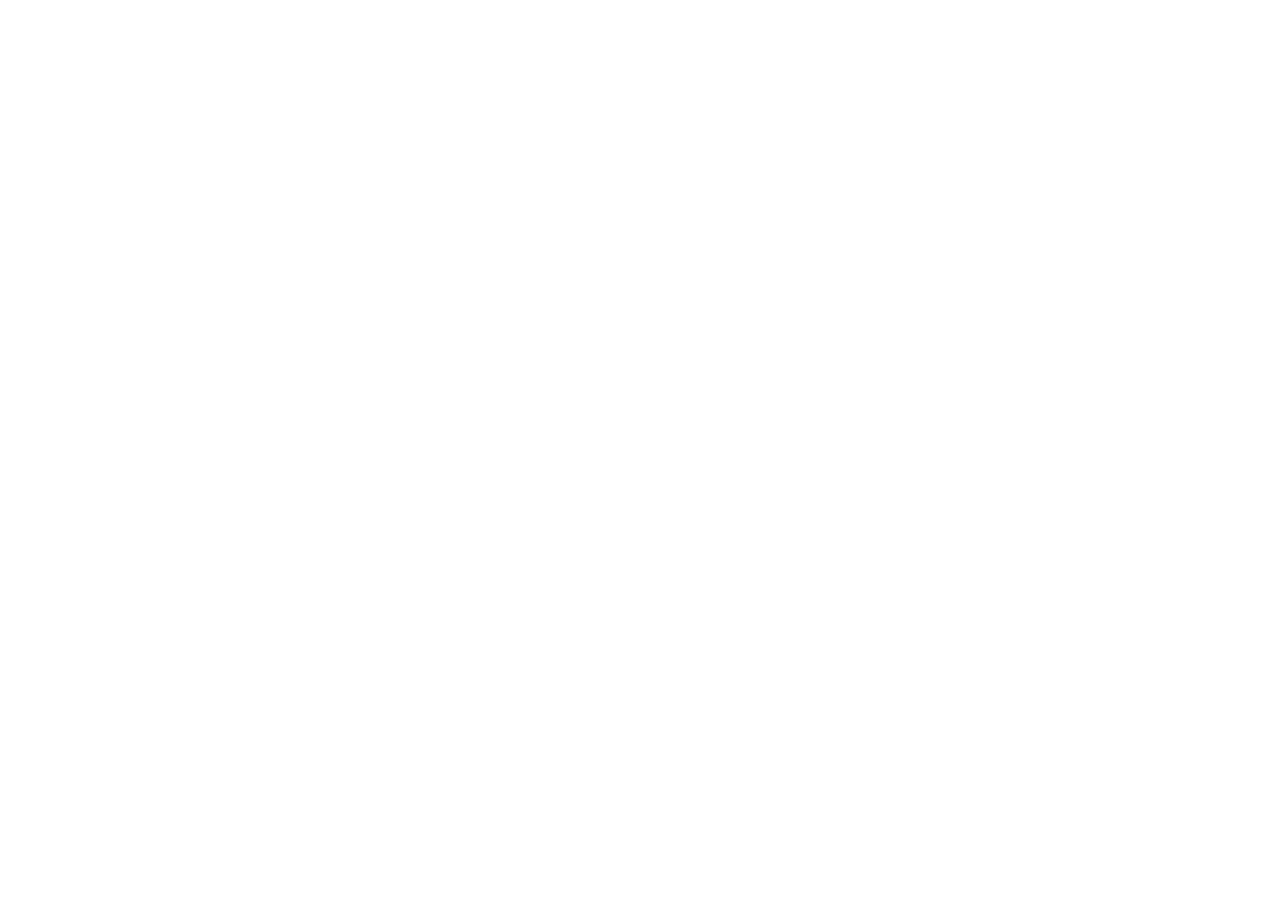
==== js/test.html @ c70f8634 "upload files" ====
<!doctype html>
<html>
<head>
  <title>ConCon</title>
  <meta name="viewport" content="width=device-width, minimum-scale=1.0, initial-scale=1.0, user-scalable=yes">
</head>

<body fullbleed>

</body>

<script src="libs/jquery.min.js"></script>
<script src="app.js"></script>


</html>
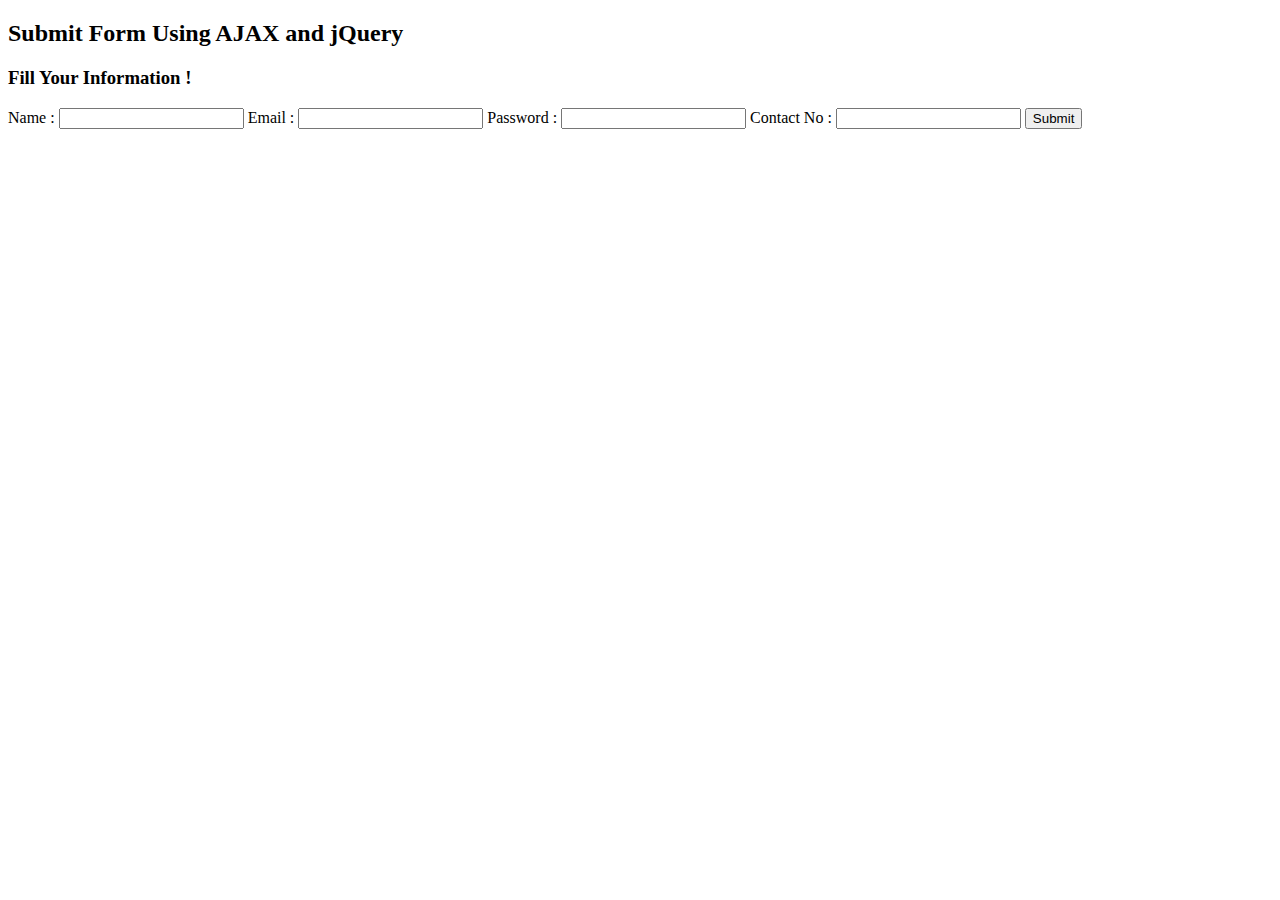
==== commit 9c0affd2: "php backend, create global variables to submit data" ====
--- a/js/test.html
+++ b/js/test.html
@@ -1,16 +1,28 @@
-<!doctype html>
+<!DOCTYPE html>
 <html>
 <head>
-  <title>ConCon</title>
-  <meta name="viewport" content="width=device-width, minimum-scale=1.0, initial-scale=1.0, user-scalable=yes">
+  <title>Submit Form Using AJAX and jQuery</title>
+  <script src="http://ajax.googleapis.com/ajax/libs/jquery/1.11.0/jquery.min.js"></script>
+  <link href="css/refreshform.css" rel="stylesheet">
+  <script src="script.js"></script>
 </head>
-
-<body fullbleed>
-
+<body>
+  <div id="mainform">
+    <h2>Submit Form Using AJAX and jQuery</h2> <!-- Required div Starts Here -->
+    <div id="form">
+      <h3>Fill Your Information !</h3>
+      <div>
+        <label>Name :</label>
+        <input id="name" type="text">
+        <label>Email :</label>
+        <input id="email" type="text">
+        <label>Password :</label>
+        <input id="password" type="password">
+        <label>Contact No :</label>
+        <input id="contact" type="text">
+        <input id="submit" type="button" value="Submit">
+      </div>
+    </div>
+  </div>
 </body>
-
-<script src="libs/jquery.min.js"></script>
-<script src="app.js"></script>
-
-
 </html>
